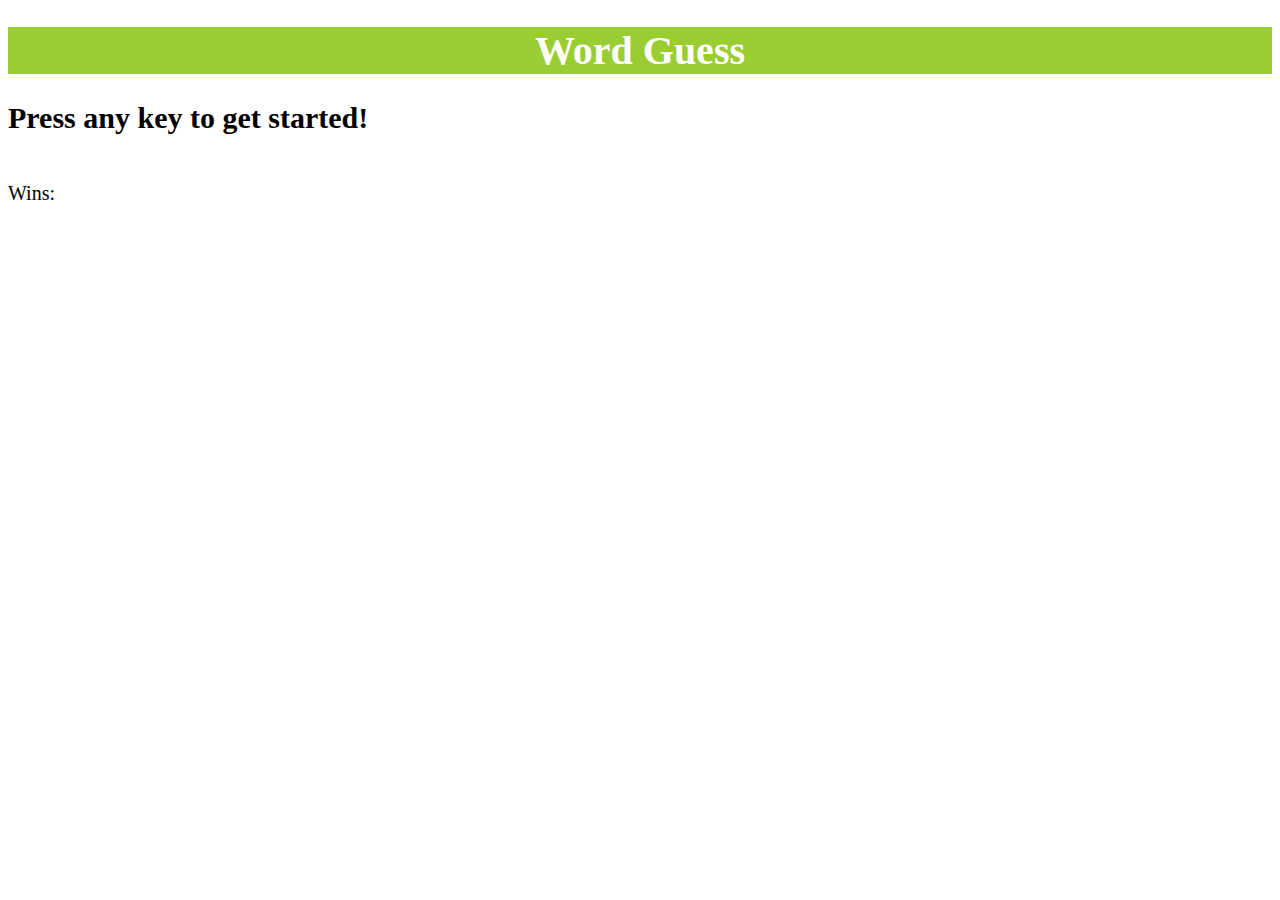
==== index.html @ 1f833e72 "main html content" ====
<!DOCTYPE html>
<html lang="en">
<head>
    <meta charset="UTF-8">
    <meta name="viewport" content="width=device-width, initial-scale=1.0">
    <meta http-equiv="X-UA-Compatible" content="ie=edge">
    <title>Word Guess Game</title>

    <!-- Reset Stylesheet link here -->
    <link rel="stylesheet" href="./assets/css/reset.css">
    <!-- Css Stylesheet link here -->
    <link rel="stylesheet" href="./assets/css/style.css">

    <!-- add jQuery link in script src  -->
    <!-- <script src="https://cdnjs.cloudflare.com/ajax/libs/jquery/3.2.1/jquery.min.js"></script> -->

    <!-- Javascript link here or in the scrpit tag? -->
    <script src="./assets/javascript/game.js"></script>

</head>
<body>
    
    <h1>Word Guess</h1>
    <h2>Press any key to get started!</h2>
    <br>
    <p>Wins:</p>

    <!-- 2. Choose a theme for your game! In the demo, we picked an 80s theme: 80s questions, 80s sound and an 80s aesthetic. You can choose any subject for your theme, though, so be creative!

    3. Use key events to listen for the letters that your players will type.

    4. Display the following on the page:

    5. Press any key to get started!

    6. Wins: (# of times user guessed the word correctly).

    * If the word is `madonna`, display it like this when the game starts: `_ _ _ _ _ _ _`.

    * As the user guesses the correct letters, reveal them: `m a d o _  _ a`.

    7. Number of Guesses Remaining: (# of guesses remaining for the user).

    8. Letters Already Guessed: (Letters the user has guessed, displayed like `L Z Y H`).

    9. After the user wins/loses the game should automatically choose another word and make the user play it. -->


</body>
</html>
---- assets/css/style.css ----
h1 {
    font-size: 40px;
    text-align: center;
    color: white;
    background: yellowgreen;
}

h2 {
    font-size: 30px;
    /* text-align: center; */
    color: black;
    margin-top: 5px;
}

p {
    font-size: 20px;
    /* text-align: center; */
    color: black;
    margin-top: 5px;
}
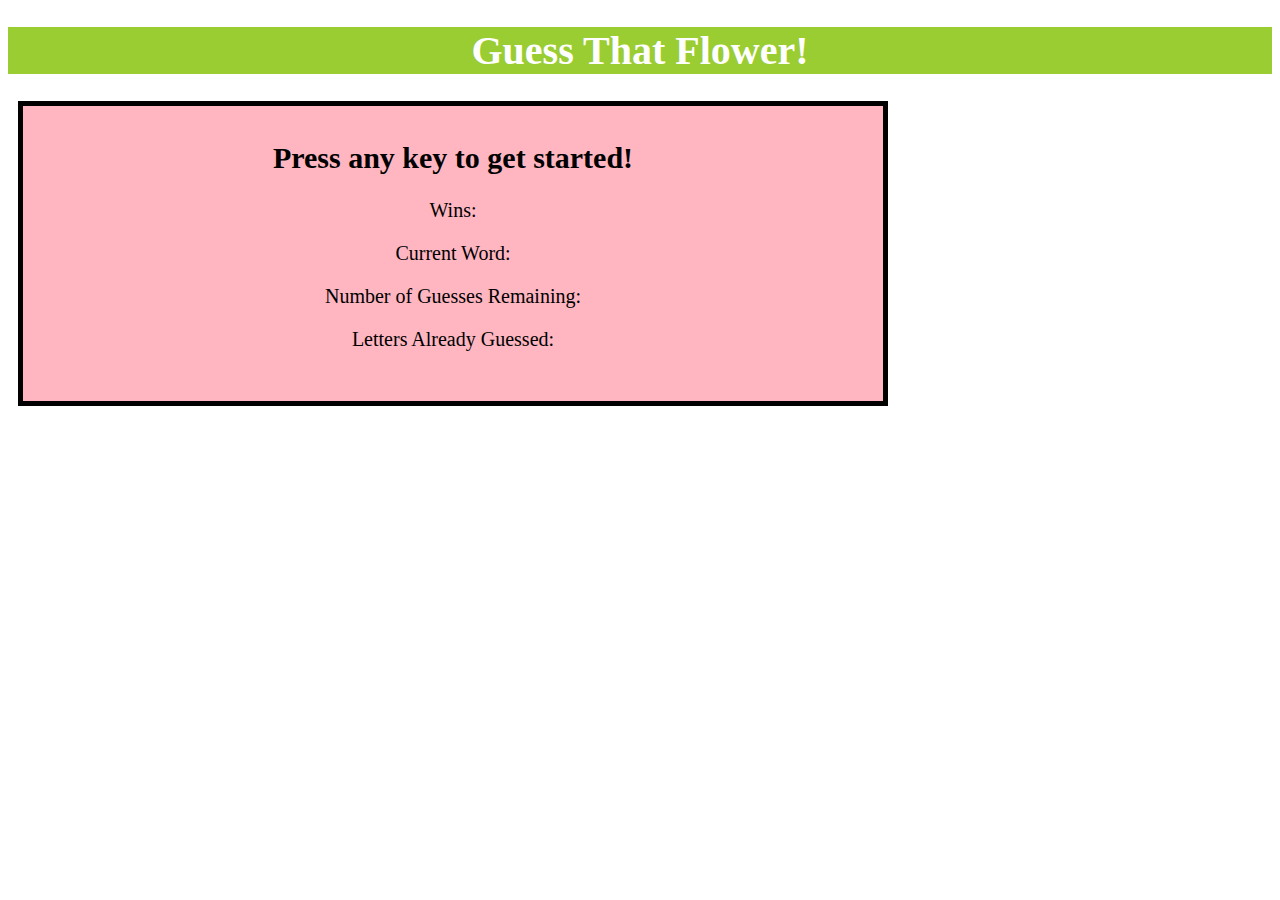
==== commit 3885d4d1: "adding images and basic css style" ====
--- a/index.html
+++ b/index.html
@@ -19,11 +19,20 @@
 
 </head>
 <body>
+
+    <h1>Guess That Flower!</h1>
+
+    <div class="container">
+        <!-- <h1>Guess That Flower!</h1> -->
+        <h2>Press any key to get started!</h2>
+        <p class="wins">Wins:</p>
+        <p class="current-word">Current Word:</p>
+        <p class="remaining">Number of Guesses Remaining:</p>
+        <p class="already-guessed">Letters Already Guessed:</p>
+    </div>
     
-    <h1>Word Guess</h1>
-    <h2>Press any key to get started!</h2>
-    <br>
-    <p>Wins:</p>
+    
+
 
     <!-- 2. Choose a theme for your game! In the demo, we picked an 80s theme: 80s questions, 80s sound and an 80s aesthetic. You can choose any subject for your theme, though, so be creative!
 
--- a/assets/css/style.css
+++ b/assets/css/style.css
@@ -1,3 +1,16 @@
+body {
+    /* background-image: url(../images/leonardo-wong-7pGehyH7o64-unsplash.jpg); */
+}
+
+.container {
+    background: lightpink;
+    width: 800px;
+    border: 5px solid black;
+    text-align: center;
+    margin: 10px;
+    padding: 30px;
+}
+
 h1 {
     font-size: 40px;
     text-align: center;
@@ -16,5 +29,5 @@
     font-size: 20px;
     /* text-align: center; */
     color: black;
-    margin-top: 5px;
+    margin-top: 20px;
 }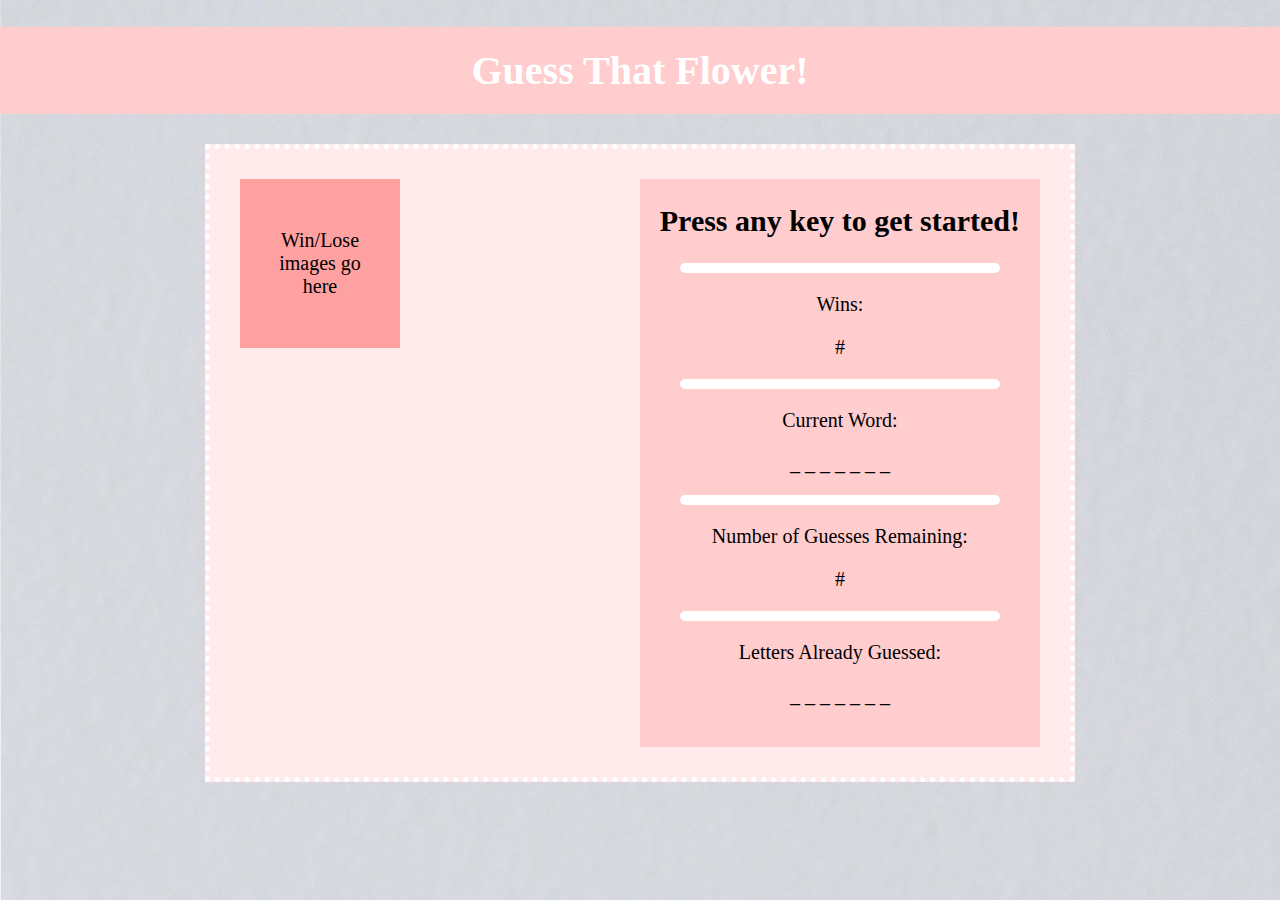
==== commit 1acf5322: "created basic layout with html and css- made notes on where js goes next" ====
--- a/index.html
+++ b/index.html
@@ -18,17 +18,31 @@
     <script src="./assets/javascript/game.js"></script>
 
 </head>
-<body>
+<body class="background-img">
 
     <h1>Guess That Flower!</h1>
 
     <div class="container">
-        <!-- <h1>Guess That Flower!</h1> -->
-        <h2>Press any key to get started!</h2>
-        <p class="wins">Wins:</p>
-        <p class="current-word">Current Word:</p>
-        <p class="remaining">Number of Guesses Remaining:</p>
-        <p class="already-guessed">Letters Already Guessed:</p>
+        <div class="wrapper">
+            <h2>Press any key to get started!</h2>
+            <hr>
+            <p class="wins">Wins:</p>
+            <p>#</p>
+            <hr>
+            <p class="current-word">Current Word:</p>
+            <!-- this lower p tag needs to be in javascript so the function will insert the place value in letters and numbers... im pretty sure.. -->
+            <p>_ _ _ _ _ _ _</p>
+            <hr>
+            <p class="remaining">Number of Guesses Remaining:</p>
+            <p>#</p>
+            <hr>
+            <p class="already-guessed">Letters Already Guessed:</p>
+            <p>_ _ _ _ _ _ _</p>
+        </div>
+        <div class="pictures">
+            <!-- the pictures need to be activated in JS whenever a word is completed or the remaining guesses are gone -->
+            <p>Win/Lose images go here</p>
+        </div>
     </div>
     
     
--- a/assets/css/style.css
+++ b/assets/css/style.css
@@ -1,21 +1,53 @@
 body {
-    /* background-image: url(../images/leonardo-wong-7pGehyH7o64-unsplash.jpg); */
+    background-image: url(../images/leonardo-wong-7pGehyH7o64-unsplash.jpg);
+    /* background-repeat: no-repeat;
+    max-width: 100%;
+    height: auto;
+    display: block;
+    margin-left: auto;
+    margin-right: auto; */
 }
 
+body.background-img {
+    background-repeat: no-repeat;
+    max-width: 100%;
+    height: auto;
+    display: block;
+    margin-left: auto;
+    margin-right: auto;
+}
+
+/* Main Content Section */
+
 .container {
-    background: lightpink;
-    width: 800px;
-    border: 5px solid black;
+    background: #ffebeb;
+    max-width: 800px;
+    border: 5px dotted #ffffff;
     text-align: center;
-    margin: 10px;
+    margin: 30px auto;
     padding: 30px;
+    overflow: auto;
+    /* position: absolute;
+    left: 50%; */
+    /* float: left; */
+}
+
+.wrapper {
+    max-width: 500px;
+    float: right;
+    background: #ffcdcd;
+    margin: auto;
+    padding: 20px;
+    overflow: auto;
+
 }
 
 h1 {
     font-size: 40px;
+    padding: 20px;
     text-align: center;
     color: white;
-    background: yellowgreen;
+    background: #ffcdcd;
 }
 
 h2 {
@@ -30,4 +62,22 @@
     /* text-align: center; */
     color: black;
     margin-top: 20px;
+}
+
+hr {
+    border: 5px solid #ffffff;
+    border-radius: 10px;
+    margin: 20px;
+}
+
+/* Winner and Lose Image Section and also goes into my JS as a funtion? */
+
+.pictures {
+    background: #ffa1a1;
+    max-width: 100px;
+    border: 5px solid #ffffff(255, 255, 255);
+    /* text-align: center;
+    margin: auto; */
+    padding: 30px;
+    float: clear;
 }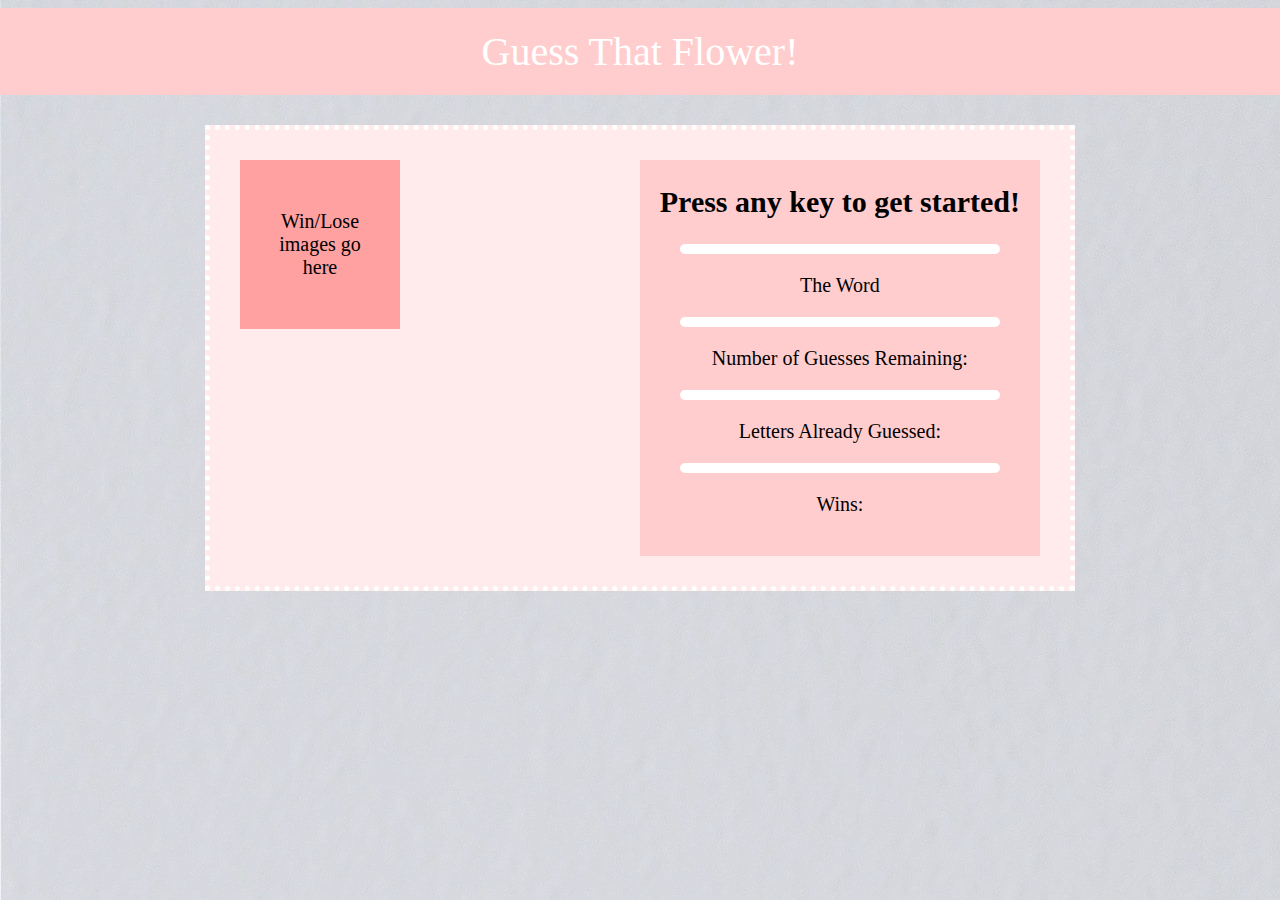
==== commit 478e6a5e: "trying to understand my javascript and added a test js" ====
--- a/index.html
+++ b/index.html
@@ -10,34 +10,32 @@
     <link rel="stylesheet" href="./assets/css/reset.css">
     <!-- Css Stylesheet link here -->
     <link rel="stylesheet" href="./assets/css/style.css">
+    <!-- add jQuery link in script src  -->
+    <script src="https://cdnjs.cloudflare.com/ajax/libs/jquery/3.2.1/jquery.min.js"></script>
 
-    <!-- add jQuery link in script src  -->
-    <!-- <script src="https://cdnjs.cloudflare.com/ajax/libs/jquery/3.2.1/jquery.min.js"></script> -->
-
-    <!-- Javascript link here or in the scrpit tag? -->
-    <script src="./assets/javascript/game.js"></script>
 
 </head>
 <body class="background-img">
 
-    <h1>Guess That Flower!</h1>
+    <header>Guess That Flower!</header>
 
     <div class="container">
         <div class="wrapper">
             <h2>Press any key to get started!</h2>
             <hr>
-            <p class="wins">Wins:</p>
-            <p>#</p>
+            <p>The Word</p>
+            <p id="word"></p>
+            <!-- this lower p tag needs to be in javascript so the function will insert the place value in letters and numbers... im pretty sure.. -->
+            <p id="inputLetter"></p>
             <hr>
-            <p class="current-word">Current Word:</p>
-            <!-- this lower p tag needs to be in javascript so the function will insert the place value in letters and numbers... im pretty sure.. -->
-            <p>_ _ _ _ _ _ _</p>
+            <p>Number of Guesses Remaining:</p>
+            <p id="guessesRemaining"></p>
             <hr>
-            <p class="remaining">Number of Guesses Remaining:</p>
-            <p>#</p>
+            <p>Letters Already Guessed:</p>
+            <p id="already-guessed"></p>
             <hr>
-            <p class="already-guessed">Letters Already Guessed:</p>
-            <p>_ _ _ _ _ _ _</p>
+            <p>Wins:</p>
+            <p id="wins"></p>
         </div>
         <div class="pictures">
             <!-- the pictures need to be activated in JS whenever a word is completed or the remaining guesses are gone -->
@@ -68,6 +66,10 @@
 
     9. After the user wins/loses the game should automatically choose another word and make the user play it. -->
 
+    <!-- Javascript link here below the body tag-->
+    <!-- <script src="./assets/javascript/game.js"></script> -->
+    <script src="./assets/javascript/test.js"></script>
+
 
 </body>
 </html>--- a/assets/css/style.css
+++ b/assets/css/style.css
@@ -42,7 +42,7 @@
 
 }
 
-h1 {
+header {
     font-size: 40px;
     padding: 20px;
     text-align: center;
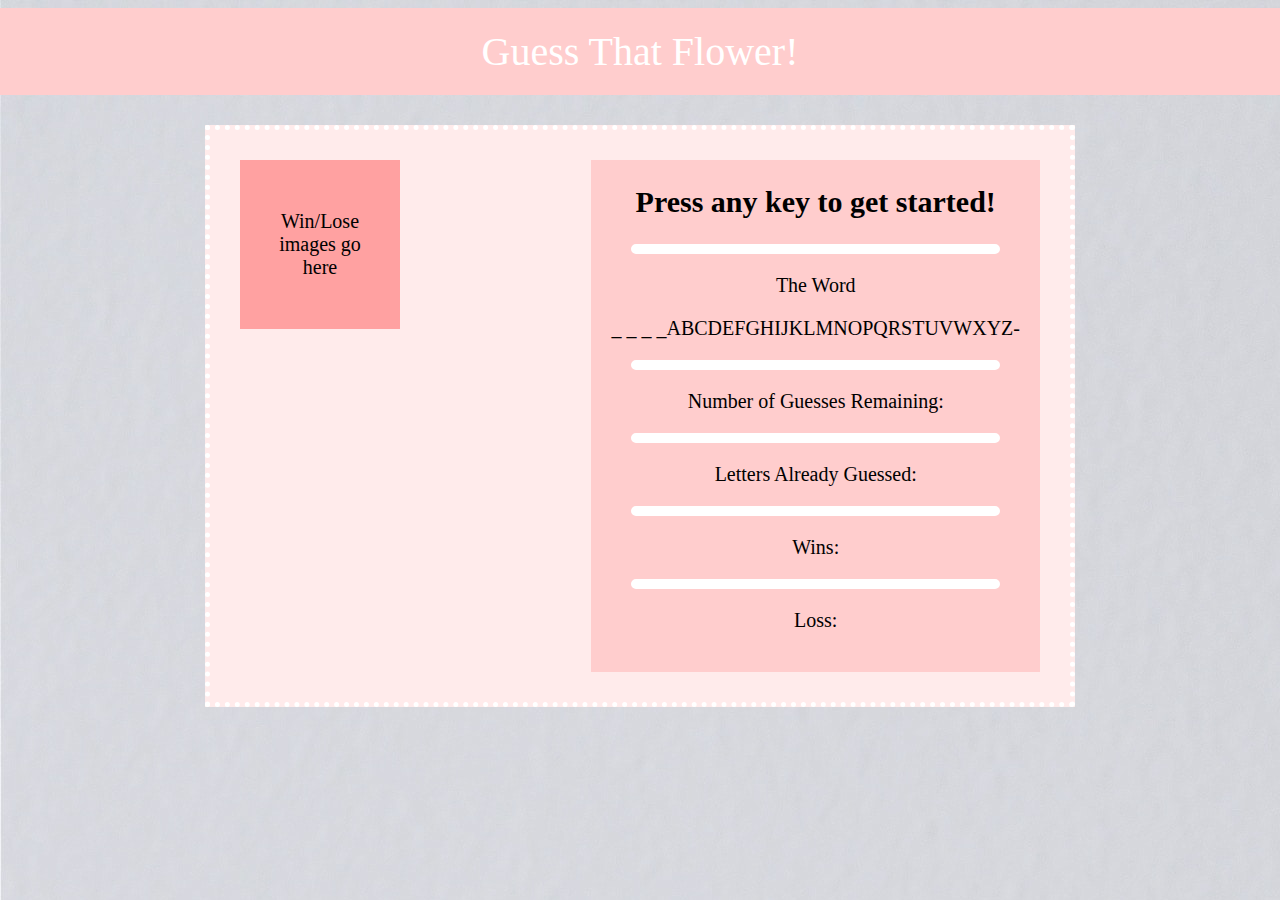
==== commit 47877af2: "still trying to understand my javascript" ====
--- a/index.html
+++ b/index.html
@@ -6,11 +6,8 @@
     <meta http-equiv="X-UA-Compatible" content="ie=edge">
     <title>Word Guess Game</title>
 
-    <!-- Reset Stylesheet link here -->
     <link rel="stylesheet" href="./assets/css/reset.css">
-    <!-- Css Stylesheet link here -->
     <link rel="stylesheet" href="./assets/css/style.css">
-    <!-- add jQuery link in script src  -->
     <script src="https://cdnjs.cloudflare.com/ajax/libs/jquery/3.2.1/jquery.min.js"></script>
 
 
@@ -25,8 +22,7 @@
             <hr>
             <p>The Word</p>
             <p id="word"></p>
-            <!-- this lower p tag needs to be in javascript so the function will insert the place value in letters and numbers... im pretty sure.. -->
-            <p id="inputLetter"></p>
+            <p id="inputLetter">_ _ _ _</p>
             <hr>
             <p>Number of Guesses Remaining:</p>
             <p id="guessesRemaining"></p>
@@ -36,6 +32,9 @@
             <hr>
             <p>Wins:</p>
             <p id="wins"></p>
+            <hr>
+            <p>Loss:</p>
+            <p id="loss"></p>
         </div>
         <div class="pictures">
             <!-- the pictures need to be activated in JS whenever a word is completed or the remaining guesses are gone -->
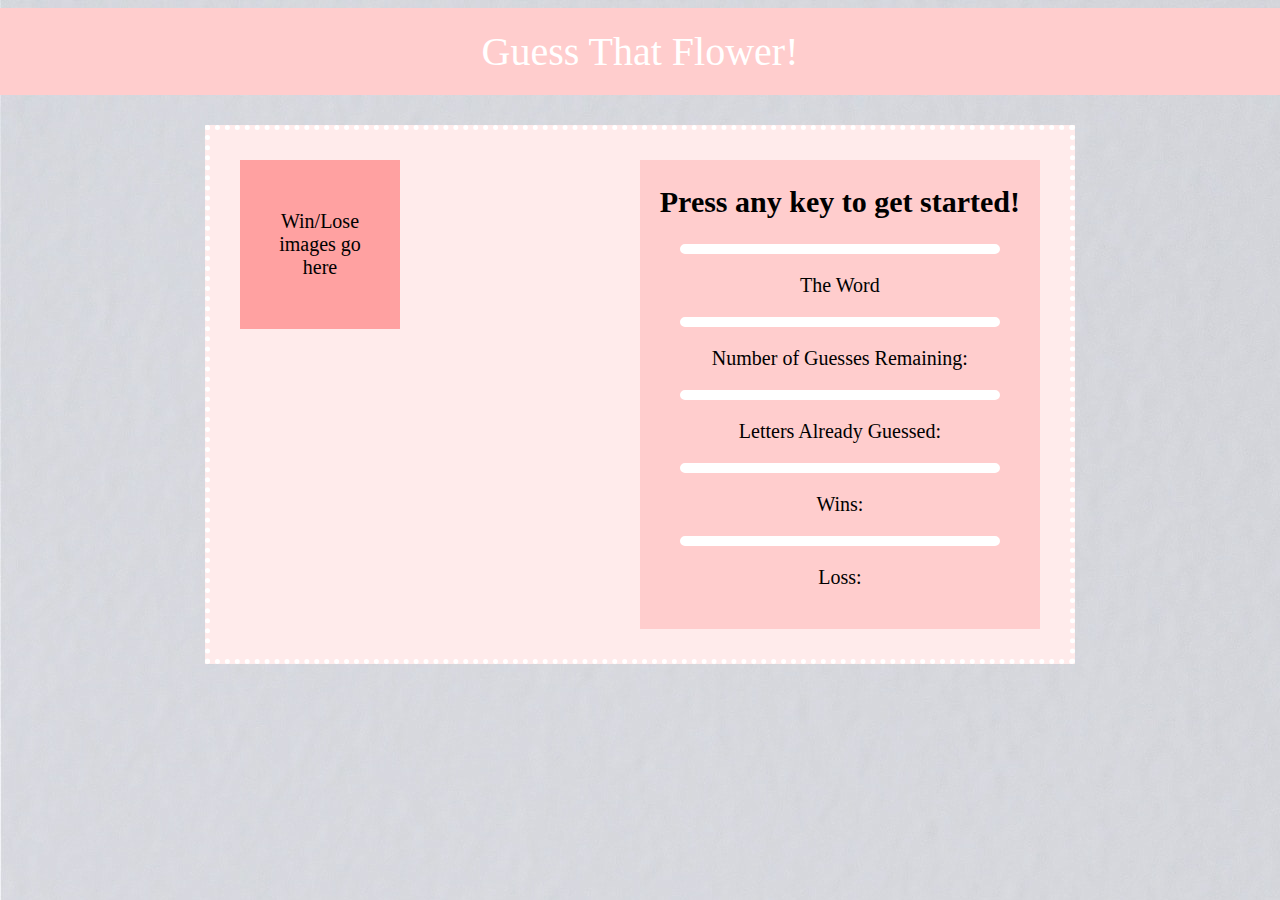
==== commit 4118a63a: "trying to code the game" ====
--- a/index.html
+++ b/index.html
@@ -21,8 +21,8 @@
             <h2>Press any key to get started!</h2>
             <hr>
             <p>The Word</p>
-            <p id="word"></p>
-            <p id="inputLetter">_ _ _ _</p>
+            <p id="anwswer"></p>
+            <p id="correct-letter"></p>
             <hr>
             <p>Number of Guesses Remaining:</p>
             <p id="guessesRemaining"></p>
